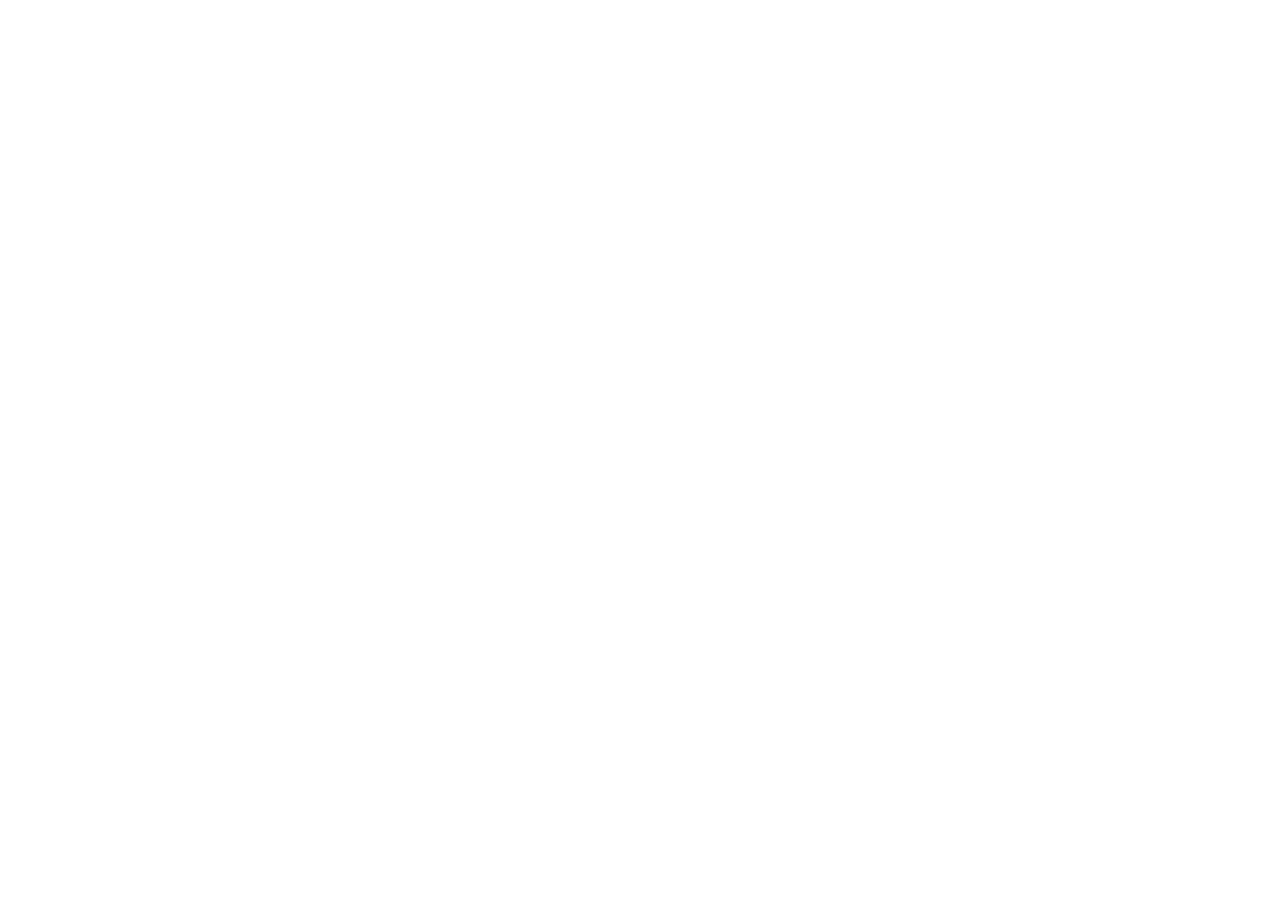
==== grid.html @ e9d324be "initial commit" ====
<!DOCTYPE html>
<html lang="en">
  <head>
    <meta charset="UTF-8" />
    <meta http-equiv="X-UA-Compatible" content="IE=edge" />
    <meta name="viewport" content="width=device-width, initial-scale=1.0" />
    <title>Document</title>
  </head>
  <body>
    <!-- 

B) Recreate the design using CSS Grid Layout  

- This task should be on the grid.html file.

- You can use any background color of your choice -->
  </body>
</html>
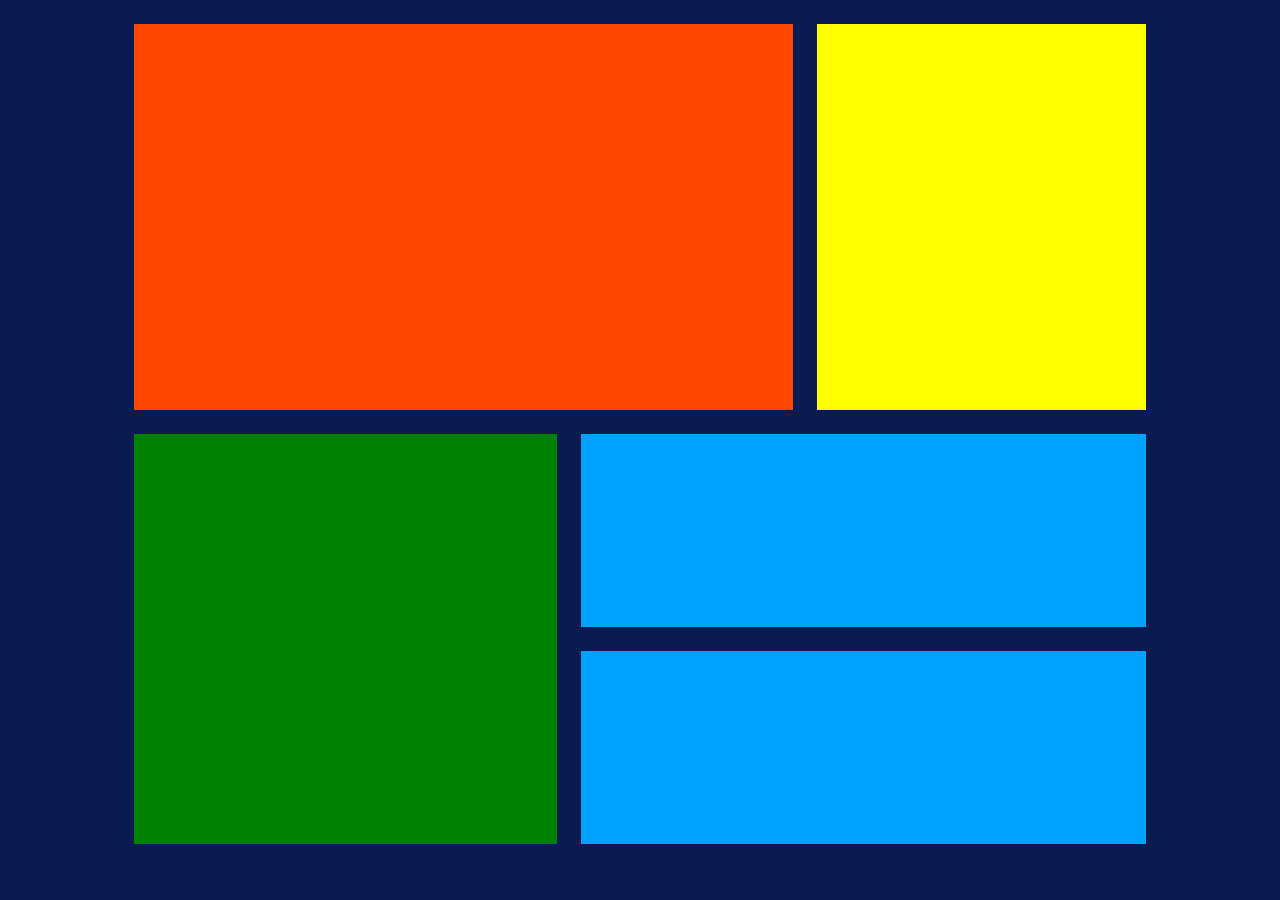
==== commit 1bfaf203: "styled the grid card" ====
--- a/grid.html
+++ b/grid.html
@@ -4,15 +4,25 @@
     <meta charset="UTF-8" />
     <meta http-equiv="X-UA-Compatible" content="IE=edge" />
     <meta name="viewport" content="width=device-width, initial-scale=1.0" />
+    <link rel="stylesheet" href="grid-style.css" />
     <title>Document</title>
   </head>
   <body>
-    <!-- 
+    <div class="container">
+      <!-- top -->
+      <div class="top">
+        <div class="top-left"></div>
 
-B) Recreate the design using CSS Grid Layout  
+        <div class="top-right"></div>
+      </div>
+      <!-- bottom -->
+      <div class="bottom">
+        <div class="bottom-left"></div>
 
-- This task should be on the grid.html file.
+        <div class="bottom-right-top"></div>
 
-- You can use any background color of your choice -->
+        <div class="bottom-right-bottom"></div>
+      </div>
+    </div>
   </body>
 </html>
--- a/grid-style.css
+++ b/grid-style.css
@@ -0,0 +1,42 @@
+body {
+  background: rgb(10, 27, 82);
+}
+.container {
+  display: grid;
+  min-height: calc(100vh - 5rem);
+  width: min(80%, 1200px);
+  margin: 0 auto;
+  padding: 1rem 2rem;
+  row-gap: 1.5rem;
+}
+.top {
+  display: grid;
+  column-gap: 1.5rem;
+  grid-template-columns: 2fr 1fr;
+}
+.top-left {
+  background-color: orangered;
+  grid-column: 1/2;
+}
+.top-right {
+  background-color: yellow;
+  grid-column: 2/3;
+}
+.bottom {
+  display: grid;
+  gap: 1.5rem;
+  grid-template-columns: 1.5fr 2fr;
+  grid-template-rows: repeat(2, 1fr);
+}
+.bottom-left {
+  background-color: green;
+  grid-area: 1 / 1 / 3 / 2;
+}
+.bottom-right-top {
+  background-color: rgb(0, 162, 255);
+  grid-area: 1 / 2 / 2 / 3;
+}
+.bottom-right-bottom {
+  background-color: rgb(0, 162, 255);
+  grid-area: 2 / 2 / 3 / 3;
+}
